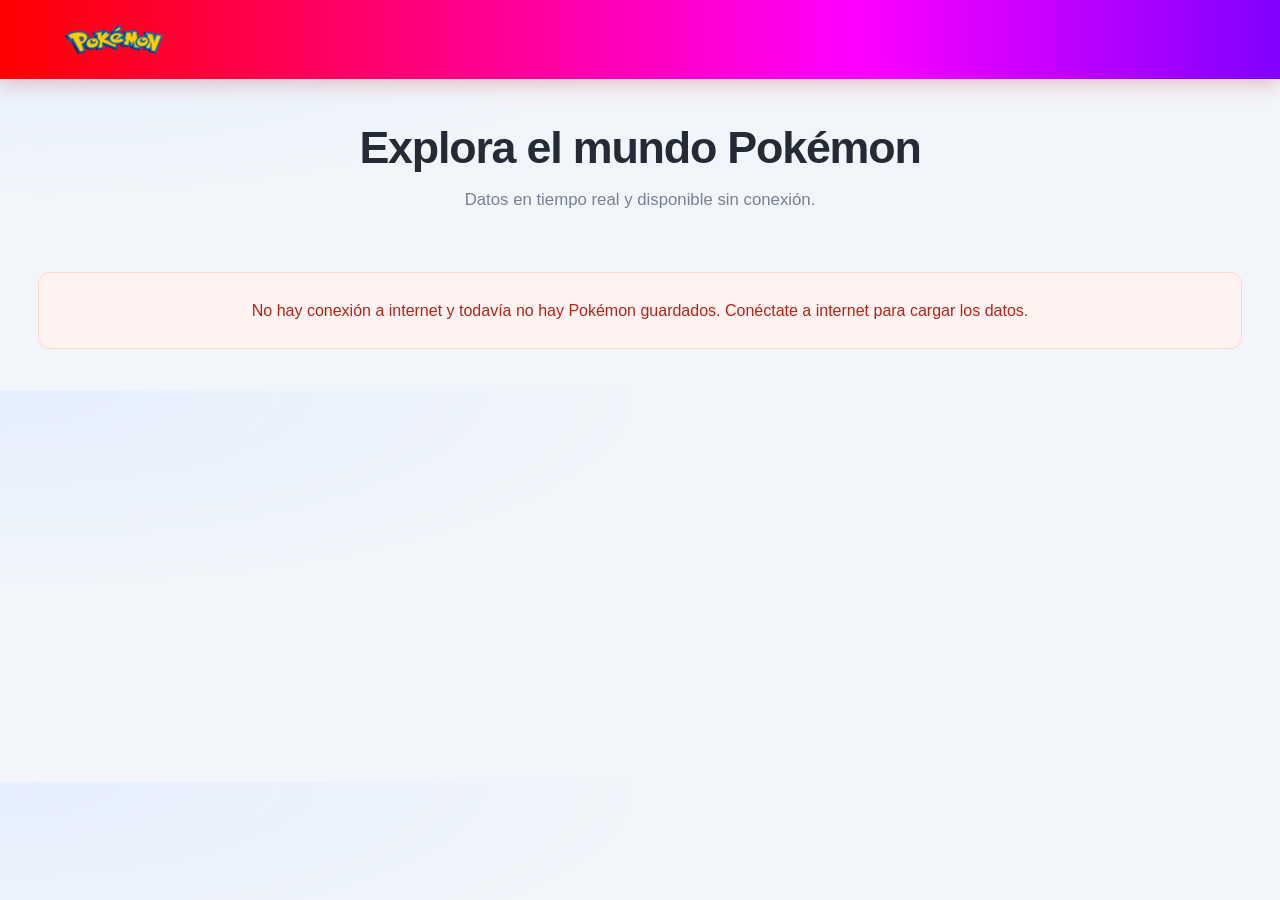
==== index.html @ 391c7fed "Primer commit de la Pokedex PWA" ====
<!DOCTYPE html>
<html lang="es">
<head>
    <meta charset="UTF-8">
    <meta name="viewport" content="width=device-width, initial-scale=1.0">
    <meta http-equiv="X-UA-Compatible" content="ie=edge">

    <meta name="theme-color" content="#ef5350">
    <meta name="description" content="Explora los 151 Pokémon originales, consulta sus estadísticas, tipos y evoluciones en tu Pokédex PWA.">

    <meta name="apple-mobile-web-app-capable" content="yes">
    <meta name="apple-mobile-web-app-status-bar-style" content="default">

    <title>Pokémon | Pokédex</title>

    <link rel="stylesheet" href="./css/style.css">
    <link rel="manifest" href="./manifest.json">
    <link rel="apple-touch-icon" href="./images/icons/icon-192x192.png">
</head>

<body>
    <main>

<nav class="pokemon-nav">
    <a class="nav-logo" href="./index.html" aria-label="Inicio Pokémon">
        <img src="./images/icon/pokemon2.png" alt="Logo Pokémon">
    </a>
</nav>

        <header class="hero">
            <h2>Explora el mundo Pokémon</h2>
            <p>Datos en tiempo real y disponible sin conexión.</p>
        </header>

        <div id="pokemon-container" class="container">
            <p class="loading">Cargando Pokémon...</p>
        </div>
    </main>

    <script src="./javascript/app.js"></script>

    <script>
        if ("serviceWorker" in navigator) {
            window.addEventListener("load", () => {
                navigator.serviceWorker.register("./servicesworker.js")
                    .then((registration) => {
                        console.log(
                            "Pokédex PWA registrada correctamente:",
                            registration.scope
                        );
                    })
                    .catch((error) => {
                        console.error(
                            "Error al registrar la PWA:",
                            error
                        );
                    });
            });
        }
    </script>
</body>
</html>
---- css/style.css ----
/* =========================================
   1. VARIABLES Y CONFIGURACIÓN GENERAL
========================================= */

:root {
    --primary: #e53935;
    --primary-dark: #b71c1c;
    --primary-light: #ffebee;
    --blue: #36a9d6;
    --blue-dark: #1685b0;
    --background: #f2f5fa;
    --surface: #ffffff;
    --text: #252b36;
    --muted: #778195;
    --border: #e3e8f0;
    --dark-panel: #252b35;
    --radius: 18px;
    --shadow: 0 5px 18px rgba(35, 45, 65, 0.07);
    --shadow-hover: 0 12px 28px rgba(35, 45, 65, 0.14);
}

* {
    box-sizing: border-box;
}

html {
    scroll-behavior: smooth;
    scroll-padding-top: 20px;
}

body {
    margin: 0;
    color: var(--text);
    background:
        radial-gradient(ellipse at top left, #e5efff 0, transparent 35%),
        var(--background);
    font-family: "Segoe UI", Tahoma, Geneva, Verdana, sans-serif;
    font-size: 16px;
    line-height: 1.6;
}

img {
    display: block;
    max-width: 100%;
}

button,
input,
select,
textarea {
    font: inherit;
}

button,
a,
.card,
.evo-card,
.evolution-item {
    -webkit-tap-highlight-color: transparent;
}

a {
    color: inherit;
}

button {
    touch-action: manipulation;
}

:focus-visible {
    outline: 3px solid var(--blue);
    outline-offset: 3px;
}






/* =========================================
   2. BARRA DE NAVEGACIÓN RGB ANIMADA
========================================= */

nav {
    position: relative;
    z-index: 2;
    display: flex;
    align-items: center;
    justify-content: space-between;
    gap: 20px;
    padding: 17px clamp(16px, 5vw, 70px);
    color: white;

    background: linear-gradient(
        90deg,
        #ff0000,
        #ff00ff,
        #0000ff,
        #00ffff,
        #00ff00,
        #ffff00,
        #ff0000
    );

    background-size: 400% 100%;
    animation: rgbNavMove 7s linear infinite !important;

    box-shadow: 0 5px 18px rgba(183, 28, 28, 0.25);
}

nav h1 {
    margin: 0;
    font-size: clamp(1.2rem, 3vw, 1.6rem);
    font-weight: 900;
    letter-spacing: -0.6px;
    color: white;
    text-shadow: 0 2px 5px rgba(0, 0, 0, 0.4);
}

nav ul {
    display: flex;
    flex-wrap: wrap;
    align-items: center;
    gap: 18px;
    margin: 0;
    padding: 0;
    list-style: none;
}

nav ul li {
    font-size: 0.92rem;
}

nav ul li a {
    color: white;
    font-weight: 650;
    text-decoration: none;
    transition: opacity 0.2s ease;
}

nav ul li a:hover {
    opacity: 0.75;
}

/* Animación del degradado */
@keyframes rgbNavMove {
    0% {
        background-position: 0% 50%;
    }

    100% {
        background-position: 100% 50%;
    }
}

/* =========================================
   NAVEGACIÓN DE LA PÁGINA DE DETALLE
========================================= */

.official-nav {
    display: flex;
    align-items: center;
    justify-content: space-between;
    gap: 12px;
    padding: 17px 22px;
    color: white;

    background: linear-gradient(
        90deg,
        #ff0000,
        #ff00ff,
        #0000ff,
        #00ffff,
        #00ff00,
        #ffff00,
        #ff0000
    );

    background-size: 400% 100%;
    animation: rgbNavMove 2s linear infinite !important;

    border-radius: 18px 18px 0 0;
}

.official-nav h1 {
    margin: 0;
    font-size: 1.2rem;
    font-weight: 850;
    color: white;
    text-shadow: 0 2px 5px rgba(0, 0, 0, 0.4);
}

/* Adaptación para teléfonos */
@media (max-width: 600px) {
    nav {
        padding: 15px 18px;
        gap: 12px;
        flex-wrap: wrap;
    }

    nav ul {
        gap: 12px;
    }

    .official-nav {
        padding: 15px;
        gap: 10px;
    }
}


/* =========================================
   3. PORTADA
========================================= */

.hero {
    padding: 42px 20px 16px;
    text-align: center;
}

.hero h2 {
    margin: 0 0 8px;
    color: var(--text);
    font-size: clamp(1.8rem, 4vw, 2.8rem);
    font-weight: 900;
    line-height: 1.2;
    letter-spacing: -1.2px;
}

.hero p {
    max-width: 640px;
    margin: 12px auto 0;
    color: var(--muted);
    font-size: clamp(0.9rem, 2vw, 1.05rem);
}

/* =========================================
   4. CUADRÍCULA PRINCIPAL
========================================= */

.container {
    display: grid;
    grid-template-columns: repeat(4, minmax(0, 1fr));
    gap: 22px;
    width: 100%;
    max-width: 1500px;
    margin: 0 auto;
    padding: 26px clamp(14px, 3vw, 42px);
}

/* =========================================
   5. TARJETAS DE POKÉMON
========================================= */

.card {
    position: relative;
    display: flex;
    flex-direction: column;
    align-items: center;
    min-width: 0;
    padding: 19px 15px;
    overflow: hidden;
    background: var(--surface);
    border: 1px solid var(--border);
    border-radius: var(--radius);
    box-shadow: var(--shadow);
    cursor: pointer;
    transition:
        transform 0.22s ease,
        box-shadow 0.22s ease,
        border-color 0.22s ease;
}

.card::before {
    position: absolute;
    top: 0;
    right: 0;
    left: 0;
    height: 4px;
    background: linear-gradient(90deg, #ef5350, #ffb74d);
    content: "";
    opacity: 0;
    transition: opacity 0.2s ease;
}

.card:hover {
    transform: translateY(-5px);
    border-color: #f3b8b6;
    box-shadow: var(--shadow-hover);
}

.card:hover::before {
    opacity: 1;
}

.card:focus-visible {
    outline: 3px solid var(--blue);
    outline-offset: 3px;
}

.card-img {
    width: 138px;
    height: 138px;
    max-width: 100%;
    margin-bottom: 12px;
    padding: 10px;
    object-fit: contain;
    background: linear-gradient(145deg, #f8faff, #eaf0f8);
    border: 1px solid #edf1f7;
    border-radius: 50%;
    transition: transform 0.25s ease;
}

.card:hover .card-img {
    transform: scale(1.06);
}

.card-body {
    width: 100%;
    text-align: center;
}

.pokemon-id {
    display: inline-block;
    padding: 3px 9px;
    color: #768197;
    background: #f0f3f8;
    border-radius: 20px;
    font-size: 0.74rem;
    font-weight: 850;
    letter-spacing: 0.5px;
}

.card-title {
    margin: 9px 0 12px;
    color: var(--text);
    font-size: 1.15rem;
    font-weight: 850;
    line-height: 1.3;
    text-transform: capitalize;
    overflow-wrap: anywhere;
}

.types-container {
    display: flex;
    flex-wrap: wrap;
    justify-content: center;
    gap: 7px;
    margin: 10px 0;
}

/* =========================================
   6. TIPOS DE POKÉMON
========================================= */

.type-badge {
    display: inline-flex;
    align-items: center;
    justify-content: center;
    min-width: 70px;
    padding: 5px 11px;
    color: white;
    background: #778195;
    border: 1px solid rgba(0, 0, 0, 0.04);
    border-radius: 30px;
    font-size: 0.75rem;
    font-weight: 800;
    line-height: 1.3;
    text-align: center;
    box-shadow: inset 0 -2px 0 rgba(0, 0, 0, 0.08);
}

.type-badge.grass,
.type-grass {
    color: #243516;
    background: #9bcc50;
}

.type-badge.poison,
.type-poison {
    background: #a95ac7;
}

.type-badge.fire,
.type-fire {
    background: #f08030;
}

.type-badge.water,
.type-water {
    background: #4592c4;
}

.type-badge.electric,
.type-electric {
    color: #352c00;
    background: #eed535;
}

.type-badge.bug,
.type-bug {
    background: #729f3f;
}

.type-badge.normal,
.type-normal {
    color: #252b36;
    background: #c6c9cd;
}

.type-badge.flying,
.type-flying {
    color: #183c48;
    background: #82d8e8;
}

.type-badge.ground,
.type-ground {
    color: #49351d;
    background: #d8b16b;
}

.type-badge.rock,
.type-rock {
    color: #332b20;
    background: #b8a77b;
}

.type-badge.fighting,
.type-fighting {
    background: #ce4545;
}

.type-badge.psychic,
.type-psychic {
    background: #f85888;
}

.type-badge.ghost,
.type-ghost {
    background: #735797;
}

.type-badge.ice,
.type-ice {
    color: #23404a;
    background: #98d8d8;
}

.type-badge.dragon,
.type-dragon {
    background: #6f35fc;
}

.type-badge.dark,
.type-dark {
    background: #5a5365;
}

.type-badge.steel,
.type-steel {
    color: #263746;
    background: #aab8c5;
}

.type-badge.fairy,
.type-fairy {
    color: #593444;
    background: #ee99ac;
}

.types-row,
#detail-types {
    display: flex;
    flex-wrap: wrap;
    align-items: center;
    gap: 8px;
}

/* =========================================
   7. BOTONES
========================================= */

.btn-ver-mas,
.pagination button {
    padding: 10px 18px;
    color: white;
    background: linear-gradient(120deg, #ef5350, #c62828);
    border: 0;
    border-radius: 10px;
    font-size: 0.9rem;
    font-weight: 800;
    cursor: pointer;
    box-shadow: 0 4px 10px rgba(198, 40, 40, 0.14);
    transition:
        transform 0.2s ease,
        box-shadow 0.2s ease;
}

.btn-ver-mas {
    width: 100%;
    margin-top: auto;
}

.btn-ver-mas:hover,
.pagination button:hover:not(:disabled) {
    transform: translateY(-2px);
    box-shadow: 0 7px 15px rgba(198, 40, 40, 0.22);
}

.btn-volver {
    display: inline-flex;
    align-items: center;
    justify-content: center;
    padding: 9px 14px;
    color: white;
    background: rgba(255, 255, 255, 0.13);
    border: 1px solid rgba(255, 255, 255, 0.35);
    border-radius: 9px;
    font-size: 0.88rem;
    font-weight: 750;
    text-decoration: none;
    white-space: nowrap;
    transition: background 0.2s ease;
}

.btn-volver:hover {
    background: rgba(255, 255, 255, 0.25);
}

/* =========================================
   8. CARGA Y ERRORES
========================================= */

.loading,
.error-msg {
    grid-column: 1 / -1;
    width: 100%;
    padding: 25px 18px;
    color: var(--muted);
    background: var(--surface);
    border: 1px solid var(--border);
    border-radius: 14px;
    text-align: center;
}

.loading::before {
    display: inline-block;
    width: 16px;
    height: 16px;
    margin-right: 9px;
    vertical-align: -3px;
    border: 3px solid #dbe5f5;
    border-top-color: var(--primary);
    border-radius: 50%;
    content: "";
    animation: spin 0.8s linear infinite;
}

.error-msg,
.error-message {
    color: #b42318;
    background: #fff3f1;
    border: 1px solid #ffd5cf;
    border-radius: 12px;
}

.error-message {
    margin: 16px 0;
    padding: 14px;
}

@keyframes spin {
    to {
        transform: rotate(360deg);
    }
}

/* =========================================
   9. PAGINACIÓN
========================================= */

.pagination {
    display: flex;
    flex-wrap: wrap;
    align-items: center;
    justify-content: center;
    gap: 13px;
    width: 100%;
    padding: 24px 15px 38px;
}

.pagination span {
    color: var(--text);
    font-size: 0.95rem;
    font-weight: 800;
}

.pagination button:disabled {
    color: #8b93a1;
    background: #e2e6ed;
    box-shadow: none;
    cursor: not-allowed;
    transform: none;
}

/* =========================================
   10. DETALLE ANTIGUO
========================================= */

.detail-container {
    width: min(100% - 30px, 760px);
    margin: 30px auto;
}

.detail-content {
    margin-top: 18px;
    padding: clamp(18px, 4vw, 30px);
    overflow: hidden;
    background: var(--surface);
    border: 1px solid var(--border);
    border-radius: var(--radius);
    box-shadow: var(--shadow);
    text-align: center;
}

.detail-img-box {
    display: flex;
    align-items: center;
    justify-content: center;
    width: 185px;
    height: 185px;
    margin: 0 auto 20px;
    background: linear-gradient(145deg, #f7f9fc, #eaf0f8);
    border: 1px solid #e8edf5;
    border-radius: 50%;
}

.detail-img {
    width: 150px;
    height: 150px;
    object-fit: contain;
}

/* =========================================
   11. INFORMACIÓN Y ESTADÍSTICAS ANTIGUAS
========================================= */

.bio-grid {
    display: flex;
    flex-wrap: wrap;
    justify-content: space-around;
    gap: 14px;
    margin: 20px 0;
    padding: 16px;
    background: #f5f7fb;
    border: 1px solid var(--border);
    border-radius: 12px;
    font-size: 0.92rem;
}

.stats-section {
    margin-top: 22px;
    padding: 20px;
    background: var(--surface);
    border: 1px solid var(--border);
    border-radius: 14px;
    box-shadow: var(--shadow);
    text-align: left;
}

.stats-section h3 {
    margin: 0 0 18px;
    font-size: 1.08rem;
    text-align: center;
}

.stat-row {
    display: flex;
    align-items: center;
    gap: 10px;
    margin-bottom: 13px;
    font-size: 0.88rem;
}

.stat-name {
    width: 85px;
    flex-shrink: 0;
    color: #5c6678;
    font-weight: 750;
}

.stat-bar {
    flex: 1;
    height: 10px;
    overflow: hidden;
    background: #e9edf4;
    border-radius: 20px;
}

.stat-fill {
    height: 100%;
    background: linear-gradient(90deg, #ff8a65, #e53935);
    border-radius: 20px;
    transition: width 0.6s ease;
}

.stat-val {
    width: 36px;
    color: var(--text);
    font-weight: 850;
    text-align: right;
}

/* =========================================
   12. CONTENEDOR DE DETALLE
========================================= */

.official-detail-container {
    width: min(calc(100% - 32px), 1120px);
    margin: 28px auto;
}

.official-card {
    padding: clamp(18px, 3vw, 34px);
    background: var(--surface);
    border: 1px solid var(--border);
    border-top: 0;
    border-radius: 0 0 18px 18px;
    box-shadow: var(--shadow);
}

.card-header-title {
    display: flex;
    align-items: center;
    justify-content: space-between;
    gap: 12px;
    margin-bottom: 26px;
    padding-bottom: 16px;
    border-bottom: 2px solid #edf0f5;
}

.card-header-title h1,
.card-header-title h2 {
    margin: 0;
    color: var(--text);
    font-size: clamp(1.5rem, 4vw, 2.2rem);
    font-weight: 900;
    line-height: 1.25;
    letter-spacing: -0.7px;
    overflow-wrap: anywhere;
    text-transform: capitalize;
}

.pokemon-num {
    color: #929bad;
    font-size: clamp(0.95rem, 3vw, 1.35rem);
    font-weight: 850;
    white-space: nowrap;
}

/* =========================================
   13. DISTRIBUCIÓN E IMAGEN PRINCIPAL
========================================= */

.main-grid {
    display: grid;
    grid-template-columns: minmax(0, 0.95fr) minmax(0, 1.05fr);
    align-items: start;
    gap: clamp(18px, 3vw, 30px);
}

.image-column,
.info-column {
    min-width: 0;
}

.official-img-box {
    display: flex;
    align-items: center;
    justify-content: center;
    min-height: 285px;
    padding: 22px;
    overflow: hidden;
    background:
        radial-gradient(circle at center, #ffffff 0%, #f4f7fc 72%);
    border: 1px solid #e9edf4;
    border-radius: 18px;
}

.official-img {
    width: 100%;
    max-width: 285px;
    height: 255px;
    object-fit: contain;
    filter: drop-shadow(0 10px 9px rgba(40, 50, 70, 0.12));
    transition: transform 0.25s ease;
}

.official-img-box:hover .official-img {
    transform: scale(1.04);
}

/* =========================================
   14. PANEL DE INFORMACIÓN
========================================= */

.blue-info-panel {
    margin-bottom: 22px;
    padding: 21px;
    color: white;
    background: linear-gradient(135deg, #36b4df, #1689bb);
    border-radius: 15px;
    box-shadow: 0 7px 18px rgba(48, 167, 215, 0.17);
}

.info-row {
    display: flex;
    gap: 18px;
    margin-bottom: 20px;
}

.info-row:last-child {
    margin-bottom: 0;
}

.info-group {
    flex: 1;
    min-width: 0;
}

.info-group .label {
    display: block;
    margin-bottom: 5px;
    color: rgba(255, 255, 255, 0.82);
    font-size: 0.72rem;
    font-weight: 850;
    letter-spacing: 0.7px;
    text-transform: uppercase;
}

.info-group .value {
    display: block;
    font-size: 0.98rem;
    font-weight: 800;
    overflow-wrap: anywhere;
}

/* =========================================
   15. DESCRIPCIÓN
========================================= */

.section-block {
    margin-bottom: 23px;
}

.section-block h3 {
    margin: 0 0 12px;
    color: #394150;
    font-size: 1.03rem;
    font-weight: 850;
}

.description-box {
    margin-top: 10px;
    padding: 19px;
    background: #f7f9fc;
    border: 1px solid #e8edf4;
    border-radius: 14px;
}

.description-box h3 {
    margin: 0 0 9px;
    color: #394150;
    font-size: 0.9rem;
    font-weight: 850;
    text-transform: uppercase;
}

.description-box p {
    margin: 0;
    color: #596477;
    font-size: 0.94rem;
    line-height: 1.8;
    overflow-wrap: anywhere;
}

/* =========================================
   16. ESTADÍSTICAS VERTICALES
========================================= */

.base-stats-box {
    margin-top: 22px;
    padding: 21px 15px;
    color: white;
    background: linear-gradient(145deg, #303744, #202631);
    border: 1px solid rgba(255, 255, 255, 0.06);
    border-radius: 16px;
    box-shadow: 0 8px 20px rgba(30, 41, 59, 0.12);
}

.base-stats-box h4 {
    margin: 0 0 20px;
    color: #e7ecf5;
    font-size: 0.95rem;
    font-weight: 850;
    text-align: center;
}

.stats-bars-grid {
    display: flex;
    align-items: stretch;
    justify-content: space-between;
    gap: 5px;
    height: 145px;
    padding: 0 3px;
}

.stat-col {
    display: flex;
    flex: 1;
    flex-direction: column;
    align-items: center;
    min-width: 0;
}

.stat-number {
    margin-bottom: 7px;
    color: white;
    font-size: 0.78rem;
    font-weight: 850;
}

.bar-container {
    display: flex;
    align-items: flex-end;
    width: 15px;
    max-width: 100%;
    height: 85px;
    margin-bottom: 9px;
    overflow: hidden;
    background: #4b5565;
    border-radius: 8px;
}

.bar-fill {
    width: 100%;
    height: 0;
    background: linear-gradient(0deg, #1689bb, #54c9f0);
    border-radius: 8px;
    transition: height 0.7s ease;
}

.stat-col > span:last-child {
    color: #c0cad9;
    font-size: 0.66rem;
    text-align: center;
}

/* =========================================
   17. EVOLUCIONES: TARJETAS COMPACTAS
   Compatible con evolution-item y evo-card
========================================= */

.evolution-section {
    margin-top: 30px;
    padding: 23px;
    color: white;
    background: linear-gradient(145deg, #303744, #202631);
    border: 1px solid rgba(255, 255, 255, 0.06);
    border-radius: 18px;
    box-shadow: 0 8px 22px rgba(30, 41, 59, 0.12);
}

.evolution-section h3,
#evolution-container h3 {
    margin: 0 0 18px;
    padding-bottom: 12px;
    color: #f2f5fa;
    border-bottom: 1px solid #485161;
    font-size: 1.1rem;
    font-weight: 850;
}

/* Contenedor que utiliza tu detalle.js */

#evolution-container {
    display: flex;
    flex-wrap: wrap;
    align-items: flex-start;
    justify-content: center;
    gap: 12px;
    width: 100%;
    min-width: 0;
    padding: 8px 0;
}

/* Tarjetas generadas por detalle.js */

#evolution-container .evolution-item {
    appearance: none;
    -webkit-appearance: none;
    display: flex;
    flex: 0 1 112px;
    flex-direction: column;
    align-items: center;
    justify-content: center;
    gap: 7px;

    width: 112px;
    min-width: 0;
    max-width: 112px;
    min-height: 125px;
    height: auto;

    margin: 0;
    padding: 10px 7px;
    overflow: hidden;

    color: #f7f9fc;
    background: #3b4453;
    border: 1px solid #4a5567;
    border-radius: 14px;
    box-shadow: 0 4px 10px rgba(0, 0, 0, 0.12);

    font-family: inherit;
    font-size: 0.8rem;
    font-weight: 750;
    line-height: 1.3;
    text-align: center;
    cursor: pointer;

    transition:
        transform 0.2s ease,
        background 0.2s ease,
        border-color 0.2s ease,
        box-shadow 0.2s ease;
}

#evolution-container .evolution-item:hover {
    transform: translateY(-3px);
    background: #485468;
    border-color: #65c8ed;
    box-shadow: 0 7px 15px rgba(0, 0, 0, 0.18);
}

#evolution-container .evolution-item img {
    display: block;
    flex: 0 0 auto;
    width: 76px;
    height: 76px;
    max-width: 100%;
    margin: 0;
    object-fit: contain;
    filter: drop-shadow(0 3px 3px rgba(0, 0, 0, 0.13));
}

#evolution-container .evolution-item span {
    display: block;
    width: 100%;
    margin: 0;
    color: inherit;
    font-size: 0.76rem;
    font-weight: 800;
    line-height: 1.3;
    overflow-wrap: anywhere;
}

/* Resalta el Pokémon que se está consultando */

#evolution-container .evolution-item.current-evolution {
    background: #503b42;
    border: 2px solid #ff7777;
    box-shadow: 0 0 0 3px rgba(239, 83, 80, 0.13);
}

/* Compatibilidad con las tarjetas antiguas .evo-card */

.evolution-grid {
    display: flex;
    flex-wrap: wrap;
    align-items: flex-start;
    justify-content: center;
    gap: 12px;
}

.evo-card {
    display: flex;
    flex: 0 1 112px;
    flex-direction: column;
    align-items: center;
    justify-content: center;
    min-width: 0;
    max-width: 112px;
    padding: 10px 7px;
    color: white;
    background: #3b4453;
    border: 1px solid #4a5567;
    border-radius: 14px;
    cursor: pointer;
    transition: transform 0.2s ease, background 0.2s ease;
}

.evo-card:hover {
    transform: translateY(-3px);
    background: #485468;
}

.evo-card img {
    width: 76px;
    height: 76px;
    margin-bottom: 7px;
    object-fit: contain;
}

.evo-card p {
    margin: 0;
    color: white;
    font-size: 0.78rem;
    font-weight: 800;
    text-align: center;
    overflow-wrap: anywhere;
    text-transform: capitalize;
}

.evo-id {
    margin-top: 4px;
    color: #b7c1d0;
    font-size: 0.7rem;
}

/* =========================================
   18. TABLETAS Y LAPTOPS PEQUEÑAS
========================================= */

@media (max-width: 1100px) {
    .container {
        grid-template-columns: repeat(3, minmax(0, 1fr));
        gap: 18px;
    }

    .card-img {
        width: 130px;
        height: 130px;
    }

    .main-grid {
        gap: 22px;
    }
}

@media (max-width: 760px) {
    .container {
        grid-template-columns: repeat(2, minmax(0, 1fr));
        gap: 15px;
        padding: 20px 15px;
    }

    .main-grid {
        grid-template-columns: minmax(0, 1fr);
        gap: 22px;
    }

    .official-img-box {
        min-height: 240px;
    }

    .official-img {
        height: 220px;
    }

    .official-card {
        padding: 22px;
    }
}

/* =========================================
   19. CELULARES
========================================= */

@media (max-width: 600px) {
    nav {
        flex-direction: column;
        align-items: flex-start;
        gap: 10px;
        padding: 15px 18px;
    }

    nav h1 {
        font-size: 1.28rem;
    }

    nav ul {
        gap: 12px;
    }

    nav ul li {
        font-size: 0.84rem;
    }

    .hero {
        padding: 30px 17px 10px;
    }

    .hero h2 {
        letter-spacing: -0.6px;
    }

    .hero p {
        font-size: 0.9rem;
    }

    .container {
        grid-template-columns: repeat(2, minmax(0, 1fr));
        gap: 11px;
        padding: 16px 11px;
    }

    .card {
        padding: 14px 8px;
        border-radius: 14px;
    }

    .card-img {
        width: 105px;
        height: 105px;
        margin-bottom: 10px;
        padding: 7px;
    }

    .card-title {
        margin: 7px 0 9px;
        font-size: 0.98rem;
    }

    .pokemon-id {
        padding: 3px 7px;
        font-size: 0.67rem;
    }

    .type-badge {
        min-width: 0;
        padding: 4px 8px;
        font-size: 0.67rem;
    }

    .types-container {
        gap: 5px;
    }

    .official-detail-container {
        width: calc(100% - 18px);
        margin: 13px auto;
    }

    .official-nav {
        padding: 14px;
        border-radius: 14px 14px 0 0;
    }

    .official-nav h1 {
        font-size: 1rem;
    }

    .btn-volver {
        padding: 7px 10px;
        font-size: 0.78rem;
    }

    .official-card {
        padding: 15px;
        border-radius: 0 0 14px 14px;
    }

    .card-header-title {
        align-items: flex-start;
        gap: 8px;
        margin-bottom: 19px;
    }

    .card-header-title h1,
    .card-header-title h2 {
        font-size: 1.45rem;
    }

    .pokemon-num {
        padding-top: 3px;
        font-size: 0.88rem;
    }

    .official-img-box {
        min-height: 205px;
        padding: 12px;
        border-radius: 15px;
    }

    .official-img {
        height: 195px;
    }

    .blue-info-panel {
        padding: 16px;
        border-radius: 13px;
    }

    .info-row {
        gap: 12px;
        margin-bottom: 17px;
    }

    .info-group .label {
        font-size: 0.65rem;
    }

    .info-group .value {
        font-size: 0.86rem;
    }

    .description-box {
        padding: 14px;
    }

    .description-box p {
        font-size: 0.88rem;
        line-height: 1.7;
    }

    .base-stats-box {
        padding: 17px 9px;
    }

    .stats-bars-grid {
        gap: 2px;
        height: 137px;
    }

    .bar-container {
        width: 11px;
        height: 78px;
    }

    .stat-number {
        font-size: 0.68rem;
    }

    .stat-col > span:last-child {
        font-size: 0.56rem;
    }

    .evolution-section {
        margin-top: 22px;
        padding: 16px 10px;
        border-radius: 14px;
    }

    #evolution-container,
    .evolution-grid {
        gap: 9px;
    }

    #evolution-container .evolution-item {
        flex-basis: 94px;
        width: 94px;
        max-width: 94px;
        min-height: 108px;
        padding: 8px 5px;
        border-radius: 12px;
    }

    #evolution-container .evolution-item img {
        width: 62px;
        height: 62px;
    }

    #evolution-container .evolution-item span {
        font-size: 0.68rem;
    }

    .evo-card {
        flex-basis: 94px;
        max-width: 94px;
        padding: 8px 5px;
        border-radius: 12px;
    }

    .evo-card img {
        width: 62px;
        height: 62px;
    }

    .evo-card p {
        font-size: 0.68rem;
    }

    .pagination {
        gap: 9px;
        padding: 20px 10px 28px;
    }

    .pagination button {
        padding: 9px 12px;
        font-size: 0.8rem;
    }

    .pagination span {
        font-size: 0.84rem;
    }
}

/* =========================================
   20. CELULARES MUY PEQUEÑOS
========================================= */

@media (max-width: 350px) {
    .container {
        gap: 8px;
        padding: 12px 8px;
    }

    .card {
        padding: 12px 6px;
    }

    .card-img {
        width: 90px;
        height: 90px;
    }

    .card-title {
        font-size: 0.9rem;
    }

    .official-nav {
        align-items: flex-start;
        flex-direction: column;
    }

    .card-header-title {
        flex-direction: column;
    }

    .info-row {
        flex-direction: column;
        gap: 13px;
    }

    .stats-bars-grid {
        gap: 1px;
    }

    .stat-col > span:last-child {
        font-size: 0.51rem;
    }

    #evolution-container {
        gap: 7px;
    }

    #evolution-container .evolution-item {
        flex-basis: 86px;
        width: 86px;
        max-width: 86px;
    }
}

/* =========================================
   21. ACCESIBILIDAD
========================================= */

@media (prefers-reduced-motion: reduce) {
    *,
    *::before,
    *::after {
        scroll-behavior: auto !important;
        animation-duration: 0.01ms !important;
        animation-iteration-count: 1 !important;
        transition-duration: 0.01ms !important;
    }
}
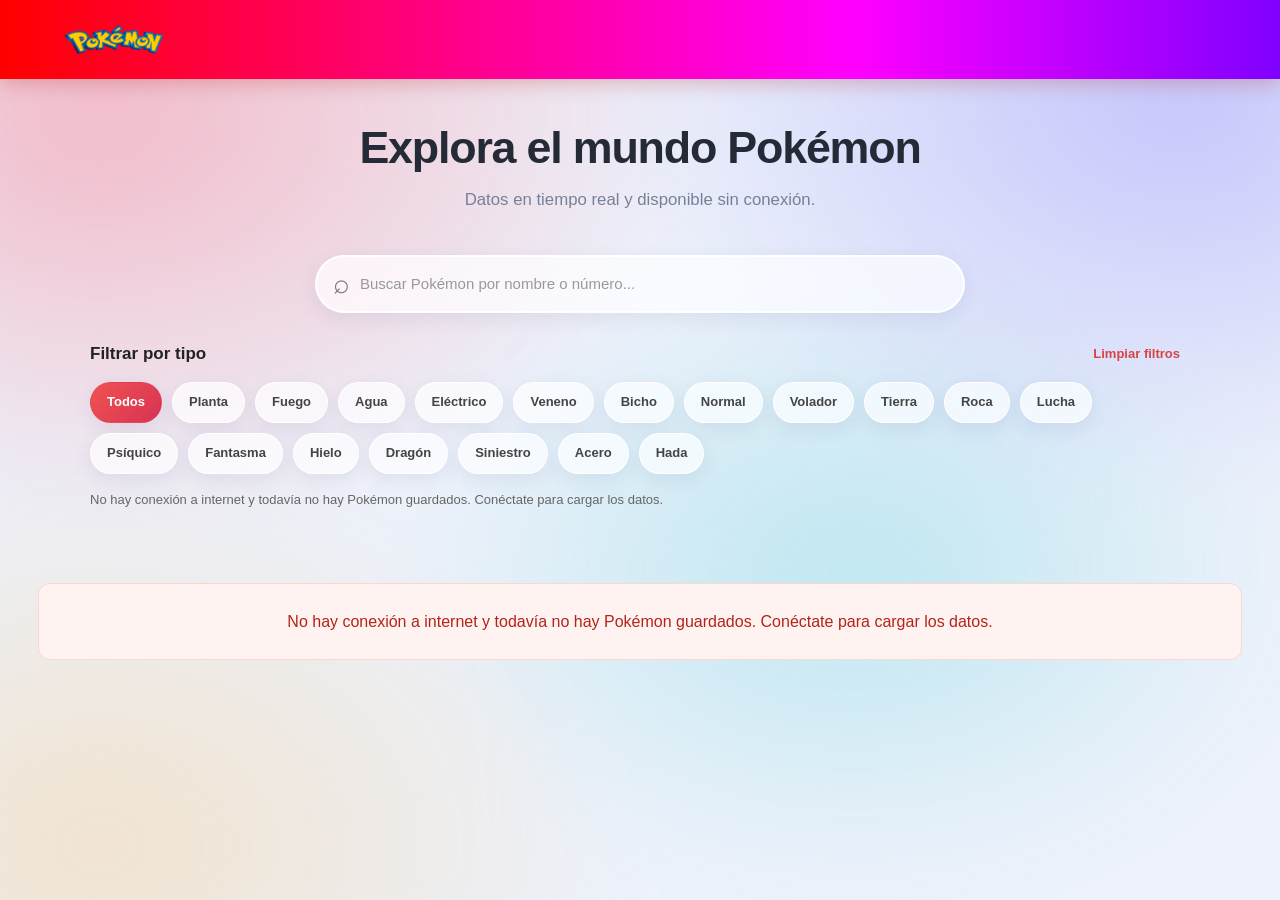
==== commit abe42915: ""MEJORA Y UPDATE DE LA PAGINA WEB, FILTROS, BUSCADOR Y CAMBIO DE COLORES"" ====
--- a/index.html
+++ b/index.html
@@ -21,17 +21,74 @@
 
 <body>
     <main>
+        <nav class="pokemon-nav">
+            <a class="nav-logo" href="./index.html" aria-label="Inicio Pokémon">
+                <img src="./images/icon/pokemon2.png" alt="Logo Pokémon">
+            </a>
 
-<nav class="pokemon-nav">
-    <a class="nav-logo" href="./index.html" aria-label="Inicio Pokémon">
-        <img src="./images/icon/pokemon2.png" alt="Logo Pokémon">
-    </a>
-</nav>
+            <button
+                id="install-button"
+                class="install-button"
+                type="button"
+                hidden
+            >
+                Instalar
+            </button>
+        </nav>
 
         <header class="hero">
             <h2>Explora el mundo Pokémon</h2>
             <p>Datos en tiempo real y disponible sin conexión.</p>
         </header>
+
+        <!-- Buscador -->
+        <section class="pokemon-tools" aria-label="Buscar y filtrar Pokémon">
+            <div class="search-box">
+                <span class="search-icon" aria-hidden="true">⌕</span>
+                <input
+                    type="search"
+                    id="pokemon-search"
+                    placeholder="Buscar Pokémon por nombre o número..."
+                    aria-label="Buscar Pokémon por nombre o número"
+                    autocomplete="off"
+                >
+                <button id="clear-search" type="button" aria-label="Limpiar búsqueda" hidden>
+                    ×
+                </button>
+            </div>
+
+            <!-- Filtros tipo chips -->
+            <div class="filters-heading">
+                <h3>Filtrar por tipo</h3>
+                <button id="reset-filters" type="button">Limpiar filtros</button>
+            </div>
+
+            <div class="filter-chips" id="filter-chips" aria-label="Tipos de Pokémon">
+                <button class="filter-chip active" type="button" data-type="all" aria-pressed="true">Todos</button>
+                <button class="filter-chip" type="button" data-type="grass" aria-pressed="false">Planta</button>
+                <button class="filter-chip" type="button" data-type="fire" aria-pressed="false">Fuego</button>
+                <button class="filter-chip" type="button" data-type="water" aria-pressed="false">Agua</button>
+                <button class="filter-chip" type="button" data-type="electric" aria-pressed="false">Eléctrico</button>
+                <button class="filter-chip" type="button" data-type="poison" aria-pressed="false">Veneno</button>
+                <button class="filter-chip" type="button" data-type="bug" aria-pressed="false">Bicho</button>
+                <button class="filter-chip" type="button" data-type="normal" aria-pressed="false">Normal</button>
+                <button class="filter-chip" type="button" data-type="flying" aria-pressed="false">Volador</button>
+                <button class="filter-chip" type="button" data-type="ground" aria-pressed="false">Tierra</button>
+                <button class="filter-chip" type="button" data-type="rock" aria-pressed="false">Roca</button>
+                <button class="filter-chip" type="button" data-type="fighting" aria-pressed="false">Lucha</button>
+                <button class="filter-chip" type="button" data-type="psychic" aria-pressed="false">Psíquico</button>
+                <button class="filter-chip" type="button" data-type="ghost" aria-pressed="false">Fantasma</button>
+                <button class="filter-chip" type="button" data-type="ice" aria-pressed="false">Hielo</button>
+                <button class="filter-chip" type="button" data-type="dragon" aria-pressed="false">Dragón</button>
+                <button class="filter-chip" type="button" data-type="dark" aria-pressed="false">Siniestro</button>
+                <button class="filter-chip" type="button" data-type="steel" aria-pressed="false">Acero</button>
+                <button class="filter-chip" type="button" data-type="fairy" aria-pressed="false">Hada</button>
+            </div>
+
+            <p id="results-count" class="results-count" aria-live="polite">
+                Cargando Pokémon...
+            </p>
+        </section>
 
         <div id="pokemon-container" class="container">
             <p class="loading">Cargando Pokémon...</p>
@@ -51,10 +108,7 @@
                         );
                     })
                     .catch((error) => {
-                        console.error(
-                            "Error al registrar la PWA:",
-                            error
-                        );
+                        console.error("Error al registrar la PWA:", error);
                     });
             });
         }
--- a/css/style.css
+++ b/css/style.css
@@ -1,3 +1,231 @@
+
+/* =========================================
+   BUSCADOR Y FILTROS TIPO CHIPS
+========================================= */
+
+.pokemon-tools {
+    width: min(1100px, 92%);
+    margin: 25px auto 30px;
+}
+
+.search-box {
+    display: flex;
+    align-items: center;
+    gap: 10px;
+    width: 100%;
+    max-width: 650px;
+    margin: 0 auto 25px;
+    padding: 0 16px;
+    background: #ffffff;
+    border: 2px solid #e5e7eb;
+    border-radius: 30px;
+    box-shadow: 0 4px 14px rgba(0, 0, 0, 0.06);
+    transition: border-color 0.2s ease, box-shadow 0.2s ease;
+}
+
+.search-box:focus-within {
+    border-color: #ef5350;
+    box-shadow: 0 0 0 4px rgba(239, 83, 80, 0.12);
+}
+
+.search-icon {
+    color: #777777;
+    font-size: 28px;
+    line-height: 1;
+}
+
+#pokemon-search {
+    flex: 1;
+    min-width: 0;
+    padding: 15px 0;
+    border: none;
+    outline: none;
+    background: transparent;
+    color: #222222;
+    font-size: 15px;
+}
+
+#pokemon-search::placeholder {
+    color: #999999;
+}
+
+#clear-search {
+    border: none;
+    background: transparent;
+    color: #666666;
+    font-size: 24px;
+    cursor: pointer;
+}
+
+#clear-search[hidden] {
+    display: none;
+}
+
+.filters-heading {
+    display: flex;
+    align-items: center;
+    justify-content: space-between;
+    gap: 12px;
+    margin-bottom: 12px;
+}
+
+.filters-heading h3 {
+    margin: 0;
+    color: #222222;
+    font-size: 17px;
+}
+
+#reset-filters {
+    padding: 6px 10px;
+    border: none;
+    background: transparent;
+    color: #d84343;
+    font-size: 13px;
+    font-weight: 600;
+    cursor: pointer;
+}
+
+#reset-filters:hover {
+    text-decoration: underline;
+}
+
+.filter-chips {
+    display: flex;
+    flex-wrap: wrap;
+    gap: 10px;
+}
+
+.filter-chip {
+    padding: 9px 16px;
+    border: 1px solid #dedede;
+    border-radius: 25px;
+    background: #ffffff;
+    color: #444444;
+    font-size: 13px;
+    font-weight: 600;
+    cursor: pointer;
+    transition:
+        background 0.2s ease,
+        color 0.2s ease,
+        border-color 0.2s ease,
+        transform 0.2s ease;
+}
+
+.filter-chip:hover {
+    border-color: #ef5350;
+    transform: translateY(-1px);
+}
+
+.filter-chip.active {
+    border-color: #ef5350;
+    background: #ef5350;
+    color: #ffffff;
+    box-shadow: 0 3px 8px rgba(239, 83, 80, 0.22);
+}
+
+.filter-chip:focus-visible,
+#reset-filters:focus-visible,
+#clear-search:focus-visible {
+    outline: 3px solid rgba(239, 83, 80, 0.35);
+    outline-offset: 3px;
+}
+
+.results-count {
+    margin: 16px 0 0;
+    color: #666666;
+    font-size: 13px;
+}
+
+/* Mensaje cuando no hay coincidencias */
+.no-results {
+    grid-column: 1 / -1;
+    width: 100%;
+    padding: 35px 15px;
+    color: #666666;
+    text-align: center;
+}
+
+/* Adaptación a celulares */
+@media (max-width: 600px) {
+    .pokemon-tools {
+        width: 92%;
+        margin: 20px auto;
+    }
+
+    #pokemon-search {
+        padding: 13px 0;
+        font-size: 14px;
+    }
+
+    .filter-chips {
+        gap: 8px;
+    }
+
+    .filter-chip {
+        padding: 8px 12px;
+        font-size: 12px;
+    }
+
+    .filters-heading h3 {
+        font-size: 15px;
+    }
+}
+
+
+
+/* =========================================
+   BOTÓN PERSONALIZADO DE INSTALACIÓN PWA
+========================================= */
+
+.pokemon-nav {
+    position: relative;
+}
+
+.install-button {
+    position: absolute;
+    right: 20px;
+    top: 50%;
+    transform: translateY(-50%);
+    padding: 10px 20px;
+    border: 2px solid #ffffff;
+    border-radius: 25px;
+    background: #ef5350;
+    color: #ffffff;
+    font-size: 14px;
+    font-weight: bold;
+    cursor: pointer;
+    box-shadow: 0 3px 8px rgba(0, 0, 0, 0.25);
+    transition: background 0.3s ease, transform 0.3s ease;
+    z-index: 10;
+}
+
+.install-button:hover {
+    background: #c62828;
+    transform: translateY(-50%) scale(1.05);
+}
+
+.install-button:active {
+    transform: translateY(-50%) scale(0.96);
+}
+
+/* Ocultar el botón cuando no se pueda instalar */
+.install-button[hidden] {
+    display: none !important;
+}
+
+/* Adaptación para celulares */
+@media (max-width: 600px) {
+    .install-button {
+        right: 10px;
+        padding: 8px 12px;
+        font-size: 12px;
+    }
+
+    .pokemon-nav .nav-logo img {
+        max-width: 45vw;
+    }
+}
+
 
 /* =========================================
    1. VARIABLES Y CONFIGURACIÓN GENERAL
@@ -1478,3 +1706,132 @@
         transition-duration: 0.01ms !important;
     }
 }
+
+/* ==================================================
+   FONDO DIFUMINADO + TARJETAS TIPO CRISTAL
+   Pegar AL FINAL de css/style.css
+================================================== */
+
+html {
+    min-height: 100%;
+}
+
+body {
+    position: relative;
+    isolation: isolate;
+    min-height: 100vh;
+    background: #edf2fb !important;
+}
+
+/* Las manchas de color quedan por detrás de todo el contenido. */
+body::before {
+    content: "";
+    position: fixed;
+    inset: -70px;
+    z-index: -1;
+    pointer-events: none;
+    background:
+        radial-gradient(ellipse at 12% 18%, rgba(255, 70, 95, 0.32) 0, transparent 34%),
+        radial-gradient(ellipse at 88% 16%, rgba(105, 95, 255, 0.30) 0, transparent 32%),
+        radial-gradient(ellipse at 65% 62%, rgba(48, 198, 210, 0.25) 0, transparent 34%),
+        radial-gradient(ellipse at 12% 88%, rgba(255, 180, 70, 0.24) 0, transparent 30%);
+    filter: blur(42px);
+    transform: translateZ(0);
+}
+
+/* Efecto cristal para las tarjetas de la Pokédex. */
+#pokemon-container .card {
+    position: relative;
+    overflow: hidden;
+    background: rgba(255, 255, 255, 0.66) !important;
+    border: 1px solid rgba(255, 255, 255, 0.92) !important;
+    border-radius: 22px;
+    -webkit-backdrop-filter: blur(18px) saturate(145%);
+    backdrop-filter: blur(18px) saturate(145%);
+    box-shadow:
+        0 10px 28px rgba(40, 52, 100, 0.11),
+        inset 0 1px 0 rgba(255, 255, 255, 0.85);
+    transition: transform 0.25s ease, box-shadow 0.25s ease, background 0.25s ease;
+}
+
+#pokemon-container .card::before {
+    content: "";
+    position: absolute;
+    top: 0;
+    left: 10%;
+    right: 10%;
+    height: 4px;
+    opacity: 1 !important;
+    border-radius: 0 0 8px 8px;
+    background: linear-gradient(90deg, #ff6b78, #a18bff, #60d8d2);
+}
+
+#pokemon-container .card:hover {
+    transform: translateY(-7px);
+    background: rgba(255, 255, 255, 0.82) !important;
+    border-color: #ffffff !important;
+    box-shadow:
+        0 18px 38px rgba(40, 52, 100, 0.17),
+        0 0 22px rgba(115, 125, 255, 0.13);
+}
+
+#pokemon-container .card .card-img {
+    position: relative;
+    z-index: 1;
+    background: linear-gradient(145deg, rgba(255,255,255,0.92), rgba(226,235,250,0.72));
+    border: 1px solid rgba(255,255,255,0.95);
+    box-shadow: inset 0 1px 8px rgba(255,255,255,0.8);
+}
+
+#pokemon-container .card .card-body {
+    position: relative;
+    z-index: 1;
+}
+
+#pokemon-container .card .card-title {
+    color: #20283b;
+}
+
+#pokemon-container .card .pokemon-id {
+    background: rgba(230, 236, 248, 0.82);
+}
+
+/* El buscador y los filtros también combinan con el fondo. */
+.pokemon-tools .search-box,
+.pokemon-tools .filter-chip {
+    background: rgba(255, 255, 255, 0.70);
+    border-color: rgba(255, 255, 255, 0.95);
+    -webkit-backdrop-filter: blur(14px) saturate(140%);
+    backdrop-filter: blur(14px) saturate(140%);
+    box-shadow: 0 6px 20px rgba(40, 52, 100, 0.08);
+}
+
+.pokemon-tools .filter-chip.active {
+    background: linear-gradient(135deg, #ef5350, #d83255);
+    border-color: transparent;
+    color: #fff;
+}
+
+.pokemon-tools .search-box:focus-within {
+    border-color: #ef5350;
+    box-shadow: 0 0 0 4px rgba(239, 83, 80, 0.13), 0 8px 22px rgba(40, 52, 100, 0.10);
+}
+
+.no-results {
+    grid-column: 1 / -1;
+    padding: 34px 18px;
+    color: #4b5568;
+    background: rgba(255, 255, 255, 0.72);
+    border: 1px solid rgba(255, 255, 255, 0.9);
+    border-radius: 18px;
+    text-align: center;
+    -webkit-backdrop-filter: blur(12px);
+    backdrop-filter: blur(12px);
+}
+
+@media (prefers-reduced-motion: reduce) {
+    #pokemon-container .card,
+    #pokemon-container .card .card-img {
+        transition: none;
+    }
+}
